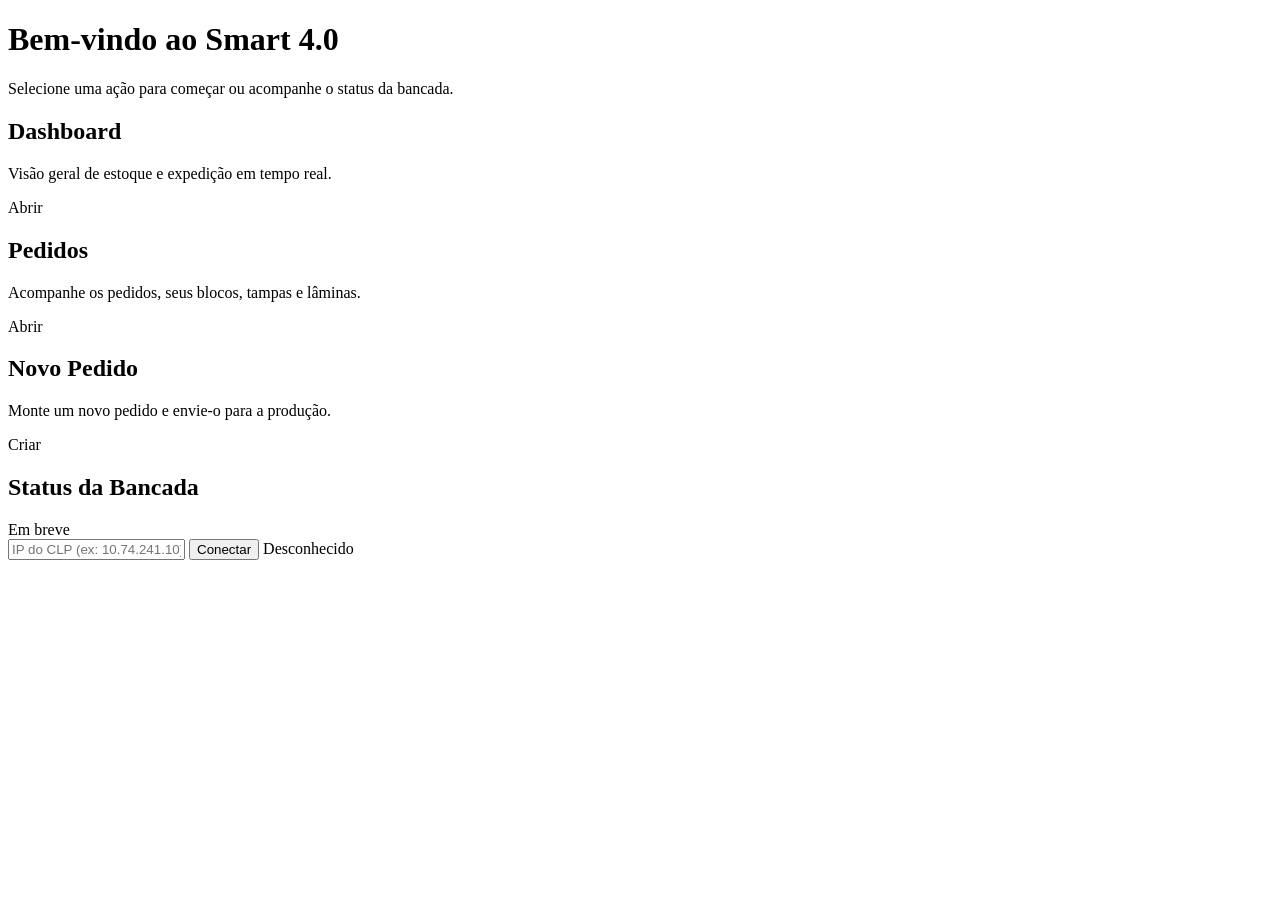
==== app_smart_4.0/src/main/resources/templates/home.html @ 676fd815 "fix: adicionando requisitos funcionais da sa (conexão CLP)" ====
<!DOCTYPE html>
<!--
  home.html
  =============================================================
  Tela inicial / landing da aplicação.
    — Cards de navegação para Dashboard, Pedidos e Novo Pedido
    — Painel "Status da Bancada": apenas um fundo reservado por
      enquanto (visualização futura da bancada física)

  Controller: PageController#home()  (sem model attributes)
  =============================================================
-->
<html lang="pt-br" xmlns:th="http://www.thymeleaf.org">

<head>
  <title>Início — Smart 4.0</title>
  <div th:replace="~{fragments/smart40Fragments :: headDeps}"></div>
  <link rel="stylesheet" th:href="@{/css/home.css}" />
</head>

<body>

  <!-- Navbar — activePage='home' (nenhum link da navbar fica ativo) -->
  <div th:replace="~{fragments/smart40Fragments :: navbar('home')}"></div>

  <main class="home-page">

    <!-- ============================================================
         HERO
         ============================================================ -->
    <header class="home-hero">
      <h1 class="home-hero__title">Bem-vindo ao <span>Smart 4.0</span></h1>
      <p class="home-hero__subtitle">
        Selecione uma ação para começar ou acompanhe o status da bancada.
      </p>
    </header>

    <!-- ============================================================
         AÇÕES — cartões de navegação
         ============================================================ -->
    <section class="home-actions" aria-label="Ações disponíveis">

      <a th:href="@{/dashboard}" class="action-card">
        <span class="action-card__icon"><i class="fa-solid fa-table-cells-large"></i></span>
        <h2 class="action-card__title">Dashboard</h2>
        <p class="action-card__desc">Visão geral de estoque e expedição em tempo real.</p>
        <span class="action-card__cta">Abrir <i class="fa-solid fa-arrow-right"></i></span>
      </a>

      <a th:href="@{/pedidos}" class="action-card">
        <span class="action-card__icon"><i class="fa-solid fa-list-check"></i></span>
        <h2 class="action-card__title">Pedidos</h2>
        <p class="action-card__desc">Acompanhe os pedidos, seus blocos, tampas e lâminas.</p>
        <span class="action-card__cta">Abrir <i class="fa-solid fa-arrow-right"></i></span>
      </a>

      <a th:href="@{/formulario}" class="action-card action-card--cta">
        <span class="action-card__icon"><i class="fa-solid fa-plus"></i></span>
        <h2 class="action-card__title">Novo Pedido</h2>
        <p class="action-card__desc">Monte um novo pedido e envie-o para a produção.</p>
        <span class="action-card__cta">Criar <i class="fa-solid fa-arrow-right"></i></span>
      </a>

    </section>

    <!-- ============================================================
         STATUS DA BANCADA — apenas fundo reservado por enquanto
         ============================================================ -->
    <section class="home-status" aria-label="Status da bancada">
      <div class="home-status__header">
        <h2 class="home-status__title">
          <i class="fa-solid fa-industry"></i> Status da Bancada
        </h2>
        <span class="badge badge--dim">Em breve</span>
      </div>

      <!-- Conexão com o CLP -->
      <div class="home-status__connect">
        <input type="text" id="ip-clp" class="home-status__input"
               placeholder="IP do CLP (ex: 10.74.241.10)" />
        <button type="button" id="btn-conectar-clp" class="home-status__connect-btn" onclick="conectarClp()">
          <i class="fa-solid fa-plug"></i> Conectar
        </button>
        <span id="clp-status-badge" class="badge badge--dim">
          <i class="fa-solid fa-circle-question"></i> Desconhecido
        </span>
      </div>

      <!-- Espaço reservado para a visualização futura da bancada física -->
      <div class="home-status__stage"></div>
    </section>

  </main>

  <div th:replace="~{fragments/smart40Fragments :: scriptDeps}"></div>
  <script th:src="@{/js/home.js}"></script>

</body>
</html>
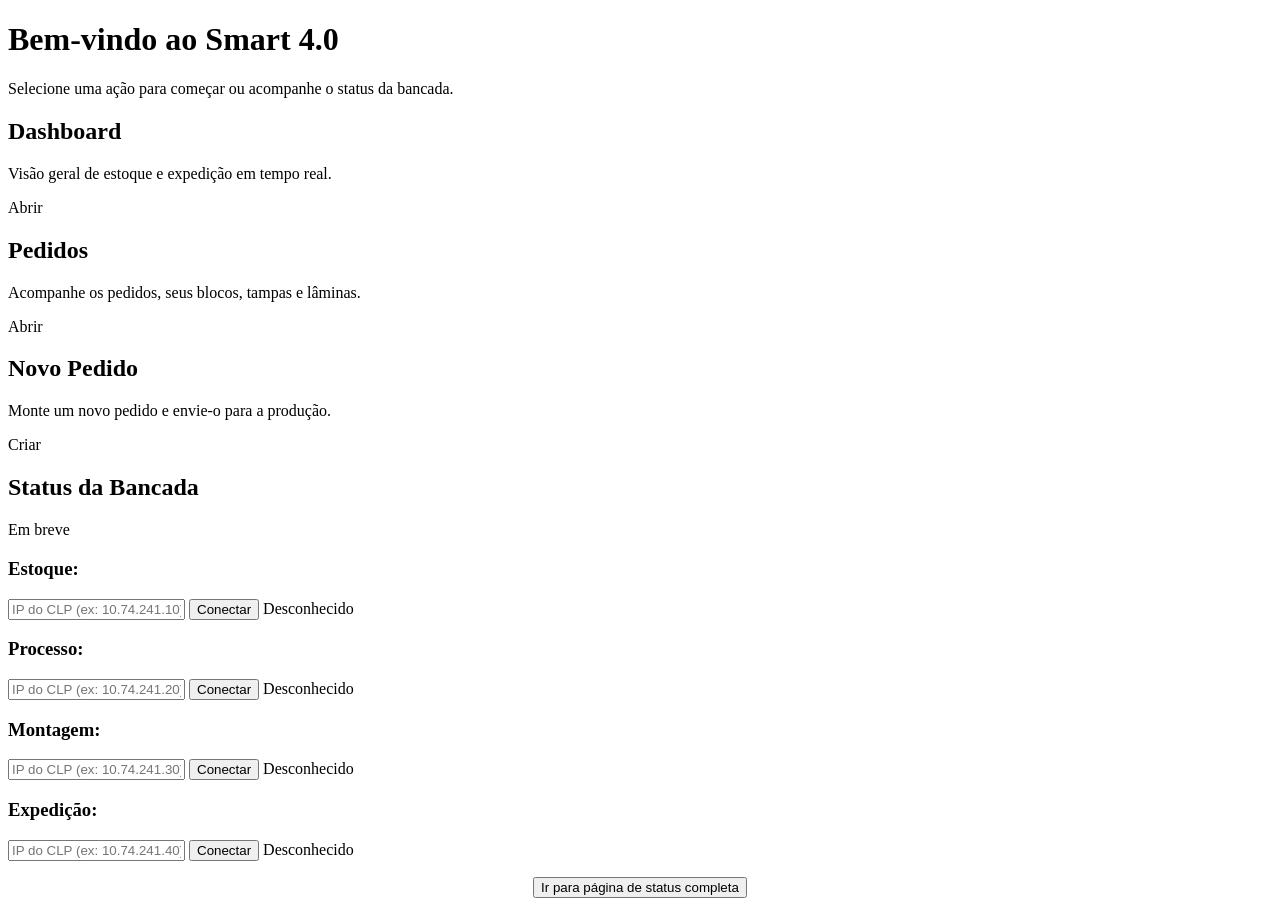
==== commit 28a26100: "add: adicionando componente da bancada 4.0" ====
--- a/app_smart_4.0/src/main/resources/templates/home.html
+++ b/app_smart_4.0/src/main/resources/templates/home.html
@@ -76,24 +76,60 @@
 
       <!-- Conexão com o CLP -->
       <div class="home-status__connect">
-        <input type="text" id="ip-clp" class="home-status__input"
-               placeholder="IP do CLP (ex: 10.74.241.10)" />
-        <button type="button" id="btn-conectar-clp" class="home-status__connect-btn" onclick="conectarClp()">
-          <i class="fa-solid fa-plug"></i> Conectar
-        </button>
-        <span id="clp-status-badge" class="badge badge--dim">
-          <i class="fa-solid fa-circle-question"></i> Desconhecido
-        </span>
+        <div class="clp-ip-input" id="estoque-clp-ip">
+          <h3>Estoque: </h3>
+          <input type="text"  class="home-status__input ip-clp" placeholder="IP do CLP (ex: 10.74.241.10)" />
+          <button type="button" class="btn-conectar-clp  btn btn--primary">
+            <i class="fa-solid fa-plug"></i> Conectar
+          </button>
+          <span class="clp-status-badge badge badge--dim">
+            <i class="fa-solid fa-circle-question"></i> Desconhecido
+          </span>
+        </div>
+        <div class="clp-ip-input" id="processo-clp-ip">
+          <h3>Processo: </h3>
+          <input type="text"  class="home-status__input ip-clp" placeholder="IP do CLP (ex: 10.74.241.20)" />
+          <button type="button" class="btn-conectar-clp  btn btn--primary">
+            <i class="fa-solid fa-plug"></i> Conectar
+          </button>
+          <span class="clp-status-badge badge badge--dim">
+            <i class="fa-solid fa-circle-question"></i> Desconhecido
+          </span>
+        </div>
+        <div class="clp-ip-input" id="montagem-clp-ip">
+          <h3>Montagem: </h3>
+          <input type="text"  class="home-status__input ip-clp" placeholder="IP do CLP (ex: 10.74.241.30)" />
+          <button type="button" class="btn-conectar-clp  btn btn--primary">
+            <i class="fa-solid fa-plug"></i> Conectar
+          </button>
+          <span class="clp-status-badge badge badge--dim">
+            <i class="fa-solid fa-circle-question"></i> Desconhecido
+          </span>
+        </div>
+        <div class="clp-ip-input" id="expedicao-clp-ip">
+          <h3>Expedição: </h3>
+          <input type="text"  class="home-status__input ip-clp" placeholder="IP do CLP (ex: 10.74.241.40)" />
+          <button type="button" class="btn-conectar-clp  btn btn--primary">
+            <i class="fa-solid fa-plug"></i> Conectar
+          </button>
+          <span class="clp-status-badge badge badge--dim">
+            <i class="fa-solid fa-circle-question"></i> Desconhecido
+          </span>
+        </div>
       </div>
 
       <!-- Espaço reservado para a visualização futura da bancada física -->
-      <div class="home-status__stage"></div>
+      <div class="home-status__stage">
+        <div th:replace="~{fragments/components :: bancada-component}"></div>
+      </div>
+
+      <button style="margin: auto;margin-top: 1rem; display: block; flex: 1;" class="btn btn--primary">Ir para página de status completa</button>
     </section>
 
   </main>
 
-  <div th:replace="~{fragments/smart40Fragments :: scriptDeps}"></div>
-  <script th:src="@{/js/home.js}"></script>
+  <script type="module" th:src="@{/js/pages/home.js}"></script>
 
 </body>
-</html>
+
+</html>
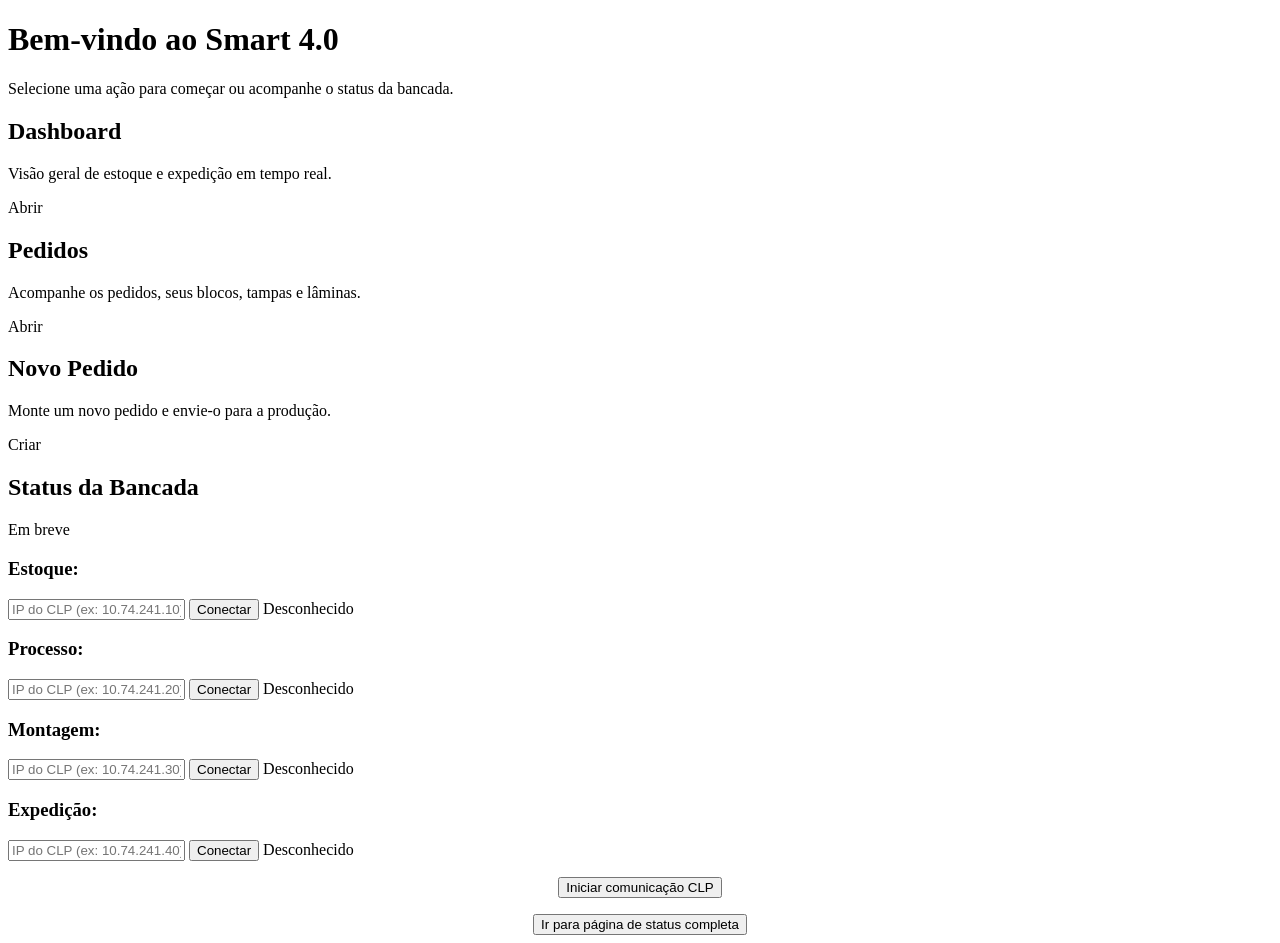
==== commit 013cf778: "add: adicionando configuraço das estaçes via rest API" ====
--- a/app_smart_4.0/src/main/resources/templates/home.html
+++ b/app_smart_4.0/src/main/resources/templates/home.html
@@ -123,6 +123,13 @@
         <div th:replace="~{fragments/components :: bancada-component}"></div>
       </div>
 
+      <!-- Liga/desliga o driver de escrita: repete POST /api/clp/processar (handshake) -->
+      <div class="home-status__producao" style="margin-top: 1rem; text-align: center;">
+        <button type="button" id="btn-toggle-comunicacao" class="btn btn--primary">
+          <i class="fa-solid fa-play"></i> Iniciar comunicação CLP
+        </button>
+      </div>
+
       <button style="margin: auto;margin-top: 1rem; display: block; flex: 1;" class="btn btn--primary">Ir para página de status completa</button>
     </section>
 
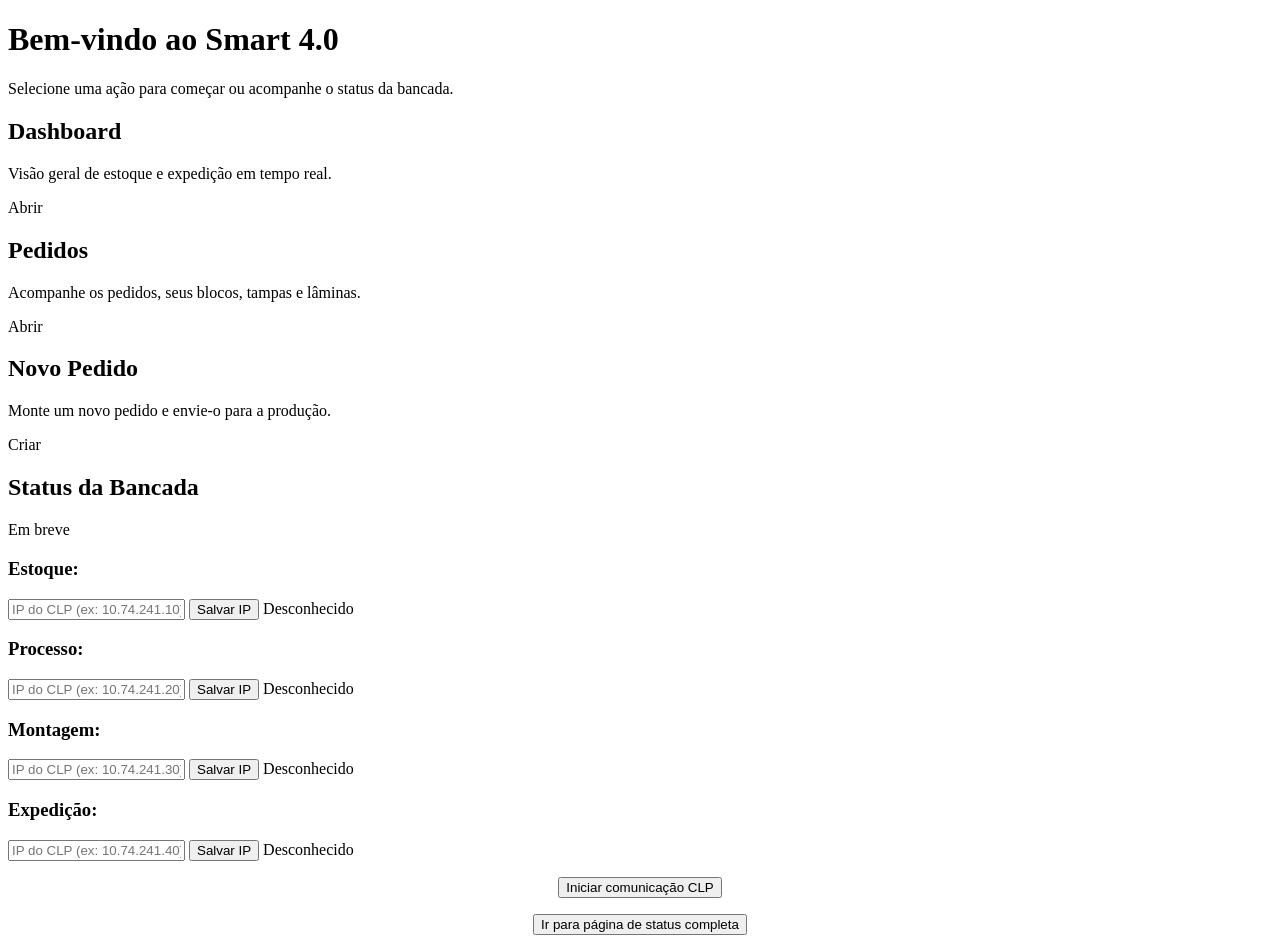
==== commit 9174aae5: "refactor(clp): leitura SSE liga por presenca de cliente; tela so configura IP - produtores (status +" ====
--- a/app_smart_4.0/src/main/resources/templates/home.html
+++ b/app_smart_4.0/src/main/resources/templates/home.html
@@ -80,7 +80,7 @@
           <h3>Estoque: </h3>
           <input type="text"  class="home-status__input ip-clp" placeholder="IP do CLP (ex: 10.74.241.10)" />
           <button type="button" class="btn-conectar-clp  btn btn--primary">
-            <i class="fa-solid fa-plug"></i> Conectar
+            <i class="fa-solid fa-floppy-disk"></i> Salvar IP
           </button>
           <span class="clp-status-badge badge badge--dim">
             <i class="fa-solid fa-circle-question"></i> Desconhecido
@@ -90,7 +90,7 @@
           <h3>Processo: </h3>
           <input type="text"  class="home-status__input ip-clp" placeholder="IP do CLP (ex: 10.74.241.20)" />
           <button type="button" class="btn-conectar-clp  btn btn--primary">
-            <i class="fa-solid fa-plug"></i> Conectar
+            <i class="fa-solid fa-floppy-disk"></i> Salvar IP
           </button>
           <span class="clp-status-badge badge badge--dim">
             <i class="fa-solid fa-circle-question"></i> Desconhecido
@@ -100,7 +100,7 @@
           <h3>Montagem: </h3>
           <input type="text"  class="home-status__input ip-clp" placeholder="IP do CLP (ex: 10.74.241.30)" />
           <button type="button" class="btn-conectar-clp  btn btn--primary">
-            <i class="fa-solid fa-plug"></i> Conectar
+            <i class="fa-solid fa-floppy-disk"></i> Salvar IP
           </button>
           <span class="clp-status-badge badge badge--dim">
             <i class="fa-solid fa-circle-question"></i> Desconhecido
@@ -110,7 +110,7 @@
           <h3>Expedição: </h3>
           <input type="text"  class="home-status__input ip-clp" placeholder="IP do CLP (ex: 10.74.241.40)" />
           <button type="button" class="btn-conectar-clp  btn btn--primary">
-            <i class="fa-solid fa-plug"></i> Conectar
+            <i class="fa-solid fa-floppy-disk"></i> Salvar IP
           </button>
           <span class="clp-status-badge badge badge--dim">
             <i class="fa-solid fa-circle-question"></i> Desconhecido
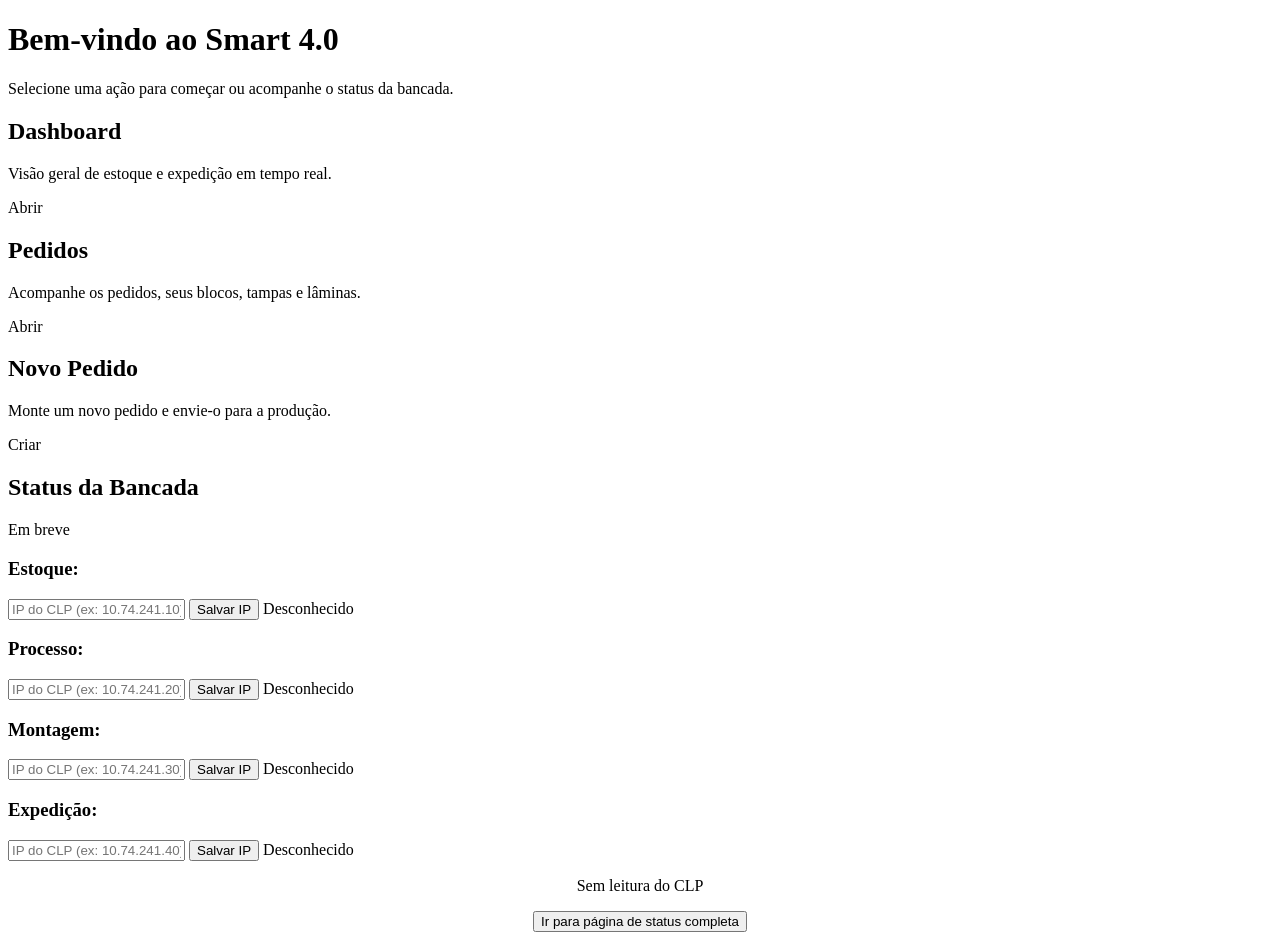
==== commit 72029551: "refac: ajustando funcionamento de polling para o clp" ====
--- a/app_smart_4.0/src/main/resources/templates/home.html
+++ b/app_smart_4.0/src/main/resources/templates/home.html
@@ -123,11 +123,12 @@
         <div th:replace="~{fragments/components :: bancada-component}"></div>
       </div>
 
-      <!-- Liga/desliga o driver de escrita: repete POST /api/clp/processar (handshake) -->
+      <!-- Leitura/processamento do CLP roda automaticamente no back-end enquanto esta tela (SSE)
+           estiver aberta. Badge apenas informativo do estado da leitura. -->
       <div class="home-status__producao" style="margin-top: 1rem; text-align: center;">
-        <button type="button" id="btn-toggle-comunicacao" class="btn btn--primary">
-          <i class="fa-solid fa-play"></i> Iniciar comunicação CLP
-        </button>
+        <span id="comunicacao-status" class="badge badge--dim">
+          <i class="fa-solid fa-circle-notch"></i> Sem leitura do CLP
+        </span>
       </div>
 
       <button style="margin: auto;margin-top: 1rem; display: block; flex: 1;" class="btn btn--primary">Ir para página de status completa</button>
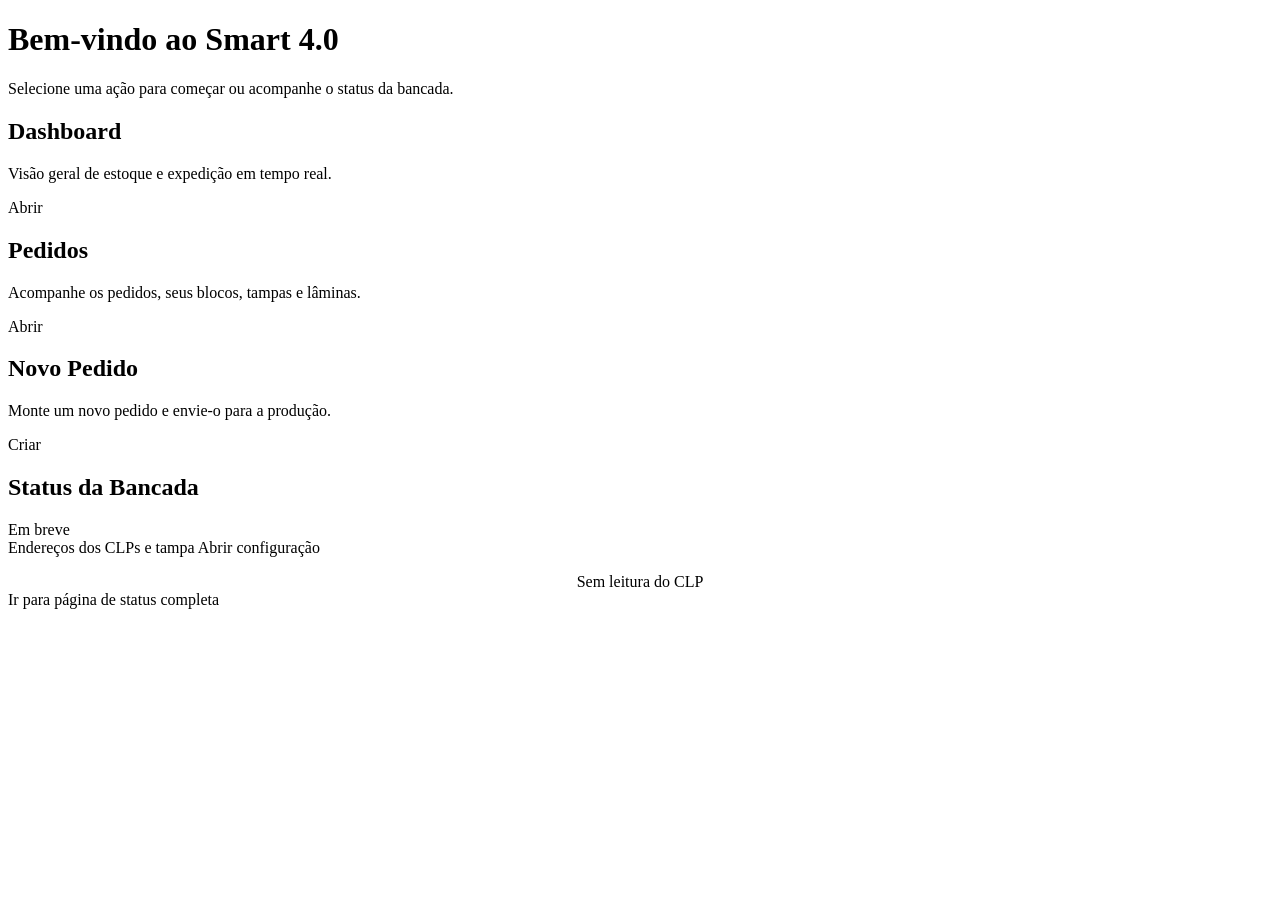
==== commit 1df882a0: "feat(config): adiciona página de configuração de comunicação e tampa /configuracao concentra o que a" ====
--- a/app_smart_4.0/src/main/resources/templates/home.html
+++ b/app_smart_4.0/src/main/resources/templates/home.html
@@ -74,48 +74,12 @@
         <span class="badge badge--dim">Em breve</span>
       </div>
 
-      <!-- Conexão com o CLP -->
-      <div class="home-status__connect">
-        <div class="clp-ip-input" id="estoque-clp-ip">
-          <h3>Estoque: </h3>
-          <input type="text"  class="home-status__input ip-clp" placeholder="IP do CLP (ex: 10.74.241.10)" />
-          <button type="button" class="btn-conectar-clp  btn btn--primary">
-            <i class="fa-solid fa-floppy-disk"></i> Salvar IP
-          </button>
-          <span class="clp-status-badge badge badge--dim">
-            <i class="fa-solid fa-circle-question"></i> Desconhecido
-          </span>
-        </div>
-        <div class="clp-ip-input" id="processo-clp-ip">
-          <h3>Processo: </h3>
-          <input type="text"  class="home-status__input ip-clp" placeholder="IP do CLP (ex: 10.74.241.20)" />
-          <button type="button" class="btn-conectar-clp  btn btn--primary">
-            <i class="fa-solid fa-floppy-disk"></i> Salvar IP
-          </button>
-          <span class="clp-status-badge badge badge--dim">
-            <i class="fa-solid fa-circle-question"></i> Desconhecido
-          </span>
-        </div>
-        <div class="clp-ip-input" id="montagem-clp-ip">
-          <h3>Montagem: </h3>
-          <input type="text"  class="home-status__input ip-clp" placeholder="IP do CLP (ex: 10.74.241.30)" />
-          <button type="button" class="btn-conectar-clp  btn btn--primary">
-            <i class="fa-solid fa-floppy-disk"></i> Salvar IP
-          </button>
-          <span class="clp-status-badge badge badge--dim">
-            <i class="fa-solid fa-circle-question"></i> Desconhecido
-          </span>
-        </div>
-        <div class="clp-ip-input" id="expedicao-clp-ip">
-          <h3>Expedição: </h3>
-          <input type="text"  class="home-status__input ip-clp" placeholder="IP do CLP (ex: 10.74.241.40)" />
-          <button type="button" class="btn-conectar-clp  btn btn--primary">
-            <i class="fa-solid fa-floppy-disk"></i> Salvar IP
-          </button>
-          <span class="clp-status-badge badge badge--dim">
-            <i class="fa-solid fa-circle-question"></i> Desconhecido
-          </span>
-        </div>
+      <!-- IPs dos CLPs agora vivem na página de configuração -->
+      <div class="home-status__connect home-status__connect--link">
+        <span><i class="fa-solid fa-network-wired"></i> Endereços dos CLPs e tampa</span>
+        <a th:href="@{/configuracao}" class="btn btn--primary btn--sm">
+          <i class="fa-solid fa-gear"></i> Abrir configuração
+        </a>
       </div>
 
       <!-- Espaço reservado para a visualização futura da bancada física -->
@@ -131,7 +95,9 @@
         </span>
       </div>
 
-      <button style="margin: auto;margin-top: 1rem; display: block; flex: 1;" class="btn btn--primary">Ir para página de status completa</button>
+      <a th:href="@{/estacoes}" style="margin: auto;margin-top: 1rem;" class="btn btn--primary">
+        Ir para página de status completa
+      </a>
     </section>
 
   </main>
